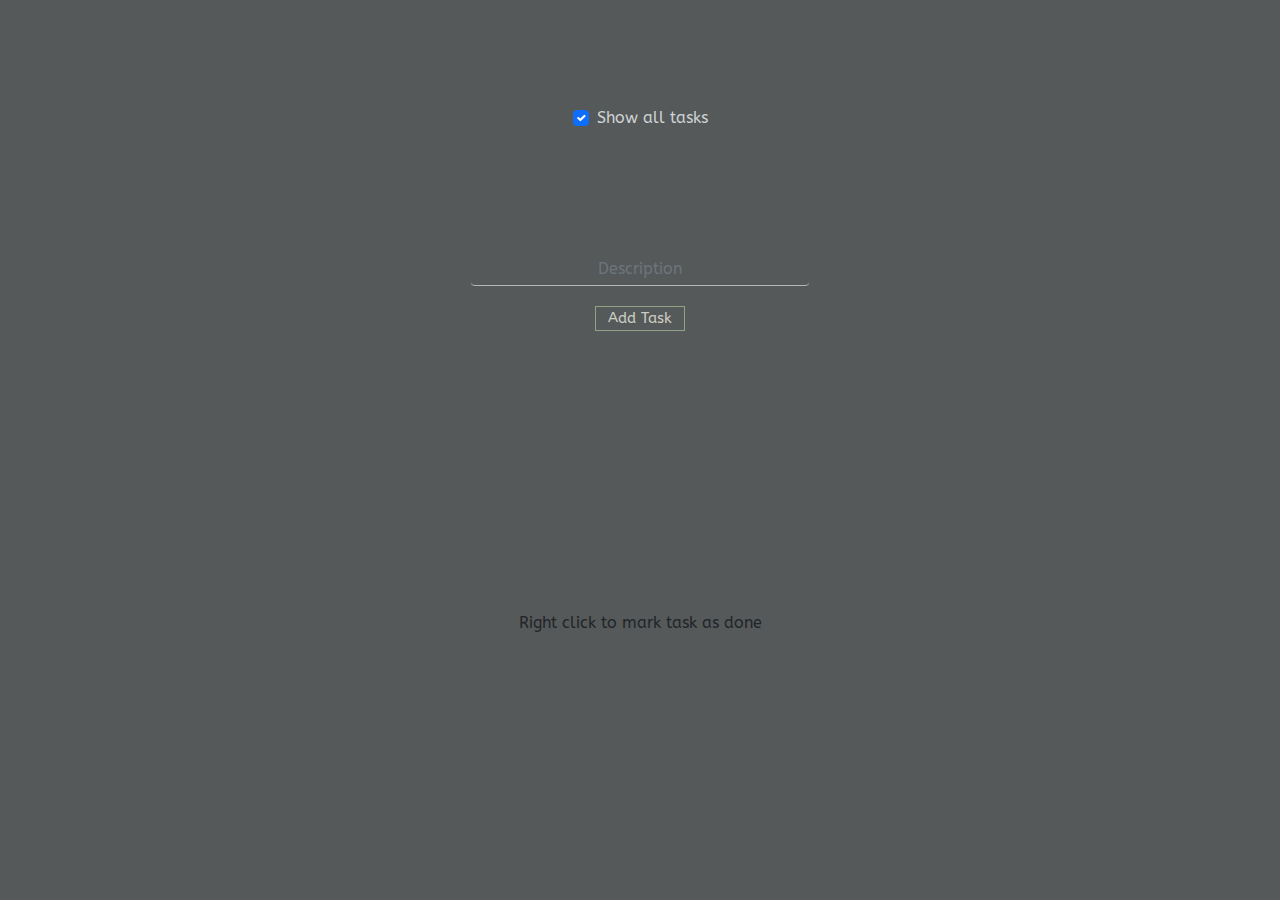
==== src/main/webapp/index.html @ f5ded383 "add project" ====
<!DOCTYPE html>
<html lang="en">

<head>
    <meta charset="utf-8">
    <meta name="viewport" content="width=device-width, initial-scale=1.0, shrink-to-fit=no">
    <title>Untitled</title>
    <link rel="stylesheet" href="assets/bootstrap/css/bootstrap.min.css">
    <link rel="stylesheet" href="https://fonts.googleapis.com/css?family=ABeeZee&amp;display=swap">
    <link rel="stylesheet" href="assets/css/styles.css">
</head>

<body class="d-flex flex-column justify-content-center align-items-center">
    <div class="d-flex flex-column justify-content-center align-items-center justify-content-xxl-center align-items-xxl-center cont-container">
        <div class="form-check">
            <input class="form-check-input" type="checkbox" id="formCheck-1" checked>
            <label class="form-check-label show-completed" for="formCheck-1">Show all tasks</label>
        </div>
    </div>
    <form class="d-flex flex-column justify-content-center align-items-center">
        <input class="form-control task-desc" type="text" autocomplete="off" placeholder="Description">
        <button class="btn btn-add-task" type="button">Add Task</button>
    </form>
    <div class="legend-cont" style="height: 400px">
        <span class="legend">Right click to mark task as done</span>
        <div class="d-flex flex-column justify-content-xxl-center align-items-xxl-center tasks-container">
        </div>
    </div>
    <script src="assets/bootstrap/js/bootstrap.min.js"></script>
    <script src="assets/js/script.js"></script>
</body>
</html>
---- src/main/webapp/assets/css/styles.css ----
body {
    height: 100vh;
    color: rgb(33, 37, 41);
    background: #565959;
    font-family: ABeeZee, sans-serif;
}

.cont-container {
    min-width: 347px;
    max-width: 519px;
    width: 191px;
    height: 83px;
    background: rgba(181,27,27,0);
}

label.show-completed {
    color: rgb(205,210,214);
}

form {
    width: 344px;
    height: 262px;
    color: var(--bs-indigo);
    background: rgba(111,66,193,0);
    min-width: 93px;
    max-width: 654px;
}

input.task-desc {
    width: 0;
    height: 34px;
    background: rgba(255,255,255,0);
    color: rgb(225,225,225);
    text-align: center;
    min-width: 338px;
    max-width: 686px;
    border-style: none;
    border-bottom: 1px solid rgb(184,181,181);
    margin: 10px;
}

.btn-add-task{
    margin: 10px;
    color: #cbcdc3;
    background: rgba(35,137,181,0);
    font-size: 15px;
    padding: 0 12px;
    border: 1px solid rgba(148, 166, 139, 0.95);
    border-radius: 0;
}

.tasks-container {
    min-width: 347px;
    max-width: 519px;
    width: 191px;
    background: rgba(181,27,27,0);
    padding: 0;
    height: auto;
}

.one-task-container {
    background: rgba(98,98,99,0);
    width: 0;
    height: 42px;
    max-width: 325px;
    min-width: 318px;
    margin-top: 10px;
    margin-bottom: 10px;
    padding-bottom: -2px;
    border-color: rgb(57,142,228);
    border-bottom-width: 1px;
    border-bottom-style: solid;
}

span.task-todo {
    margin: 20px;
    color: rgb(220,225,230);
}

span.line-thr {
    text-decoration: line-through solid rgba(45, 0, 0, 0.88);
    text-decoration-thickness: 2px;
    -webkit-text-decoration: line-through rgba(45, 0, 0, 0.88);
    -webkit-text-decoration-style: solid;
    color: red;
    padding: 5px;
}

.legend-cont {
    display: flex;
    justify-content: center;
    align-items: center;
    flex-direction: column;
}
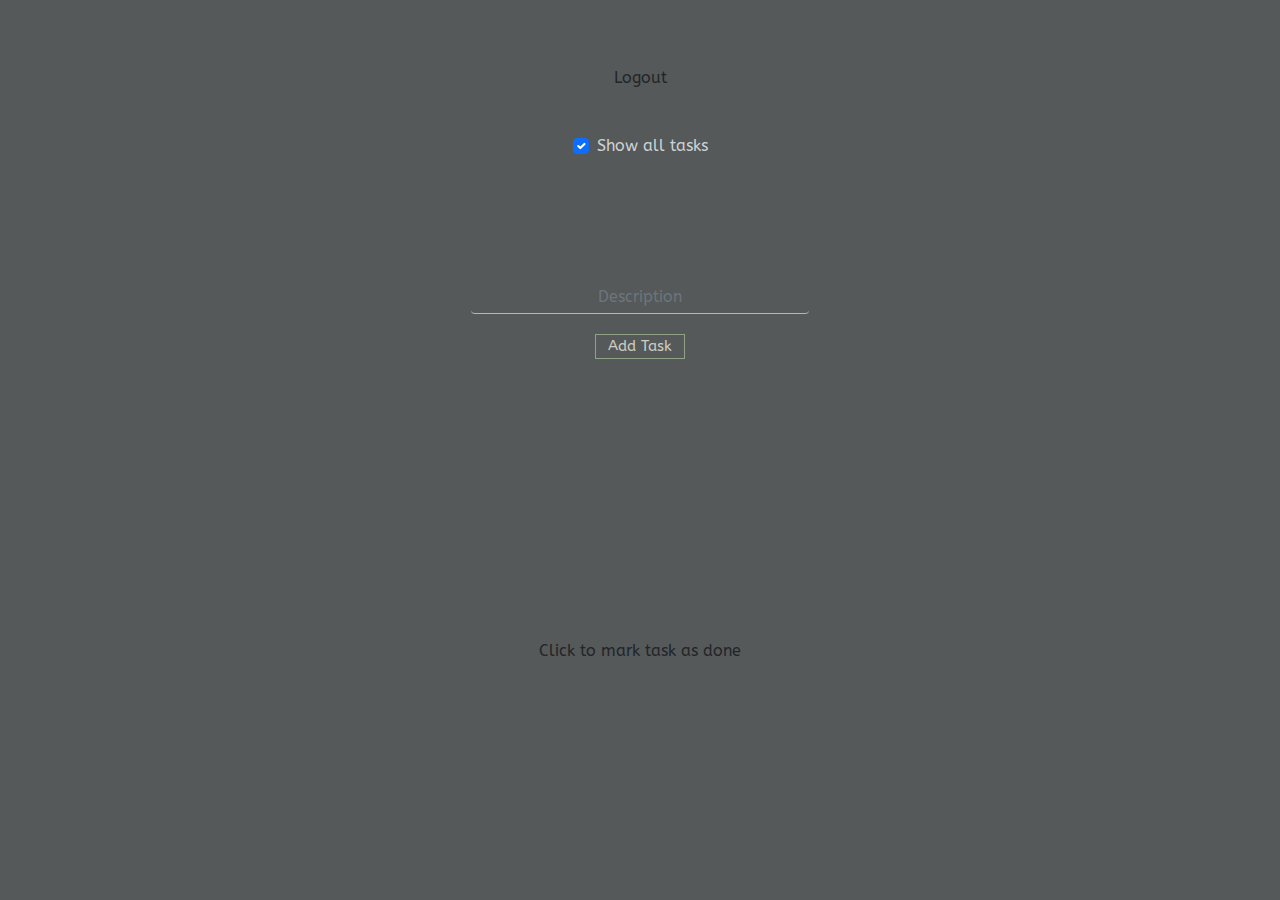
==== commit 9bcf0433: "add authentication" ====
--- a/src/main/webapp/index.html
+++ b/src/main/webapp/index.html
@@ -11,8 +11,11 @@
 </head>
 
 <body class="d-flex flex-column justify-content-center align-items-center">
+    <p class="name"></p>
+    <p class="logout">Logout</p>
     <div class="d-flex flex-column justify-content-center align-items-center justify-content-xxl-center align-items-xxl-center cont-container">
         <div class="form-check">
+
             <input class="form-check-input" type="checkbox" id="formCheck-1" checked>
             <label class="form-check-label show-completed" for="formCheck-1">Show all tasks</label>
         </div>
@@ -22,7 +25,7 @@
         <button class="btn btn-add-task" type="button">Add Task</button>
     </form>
     <div class="legend-cont" style="height: 400px">
-        <span class="legend">Right click to mark task as done</span>
+        <span class="legend">Click to mark task as done</span>
         <div class="d-flex flex-column justify-content-xxl-center align-items-xxl-center tasks-container">
         </div>
     </div>
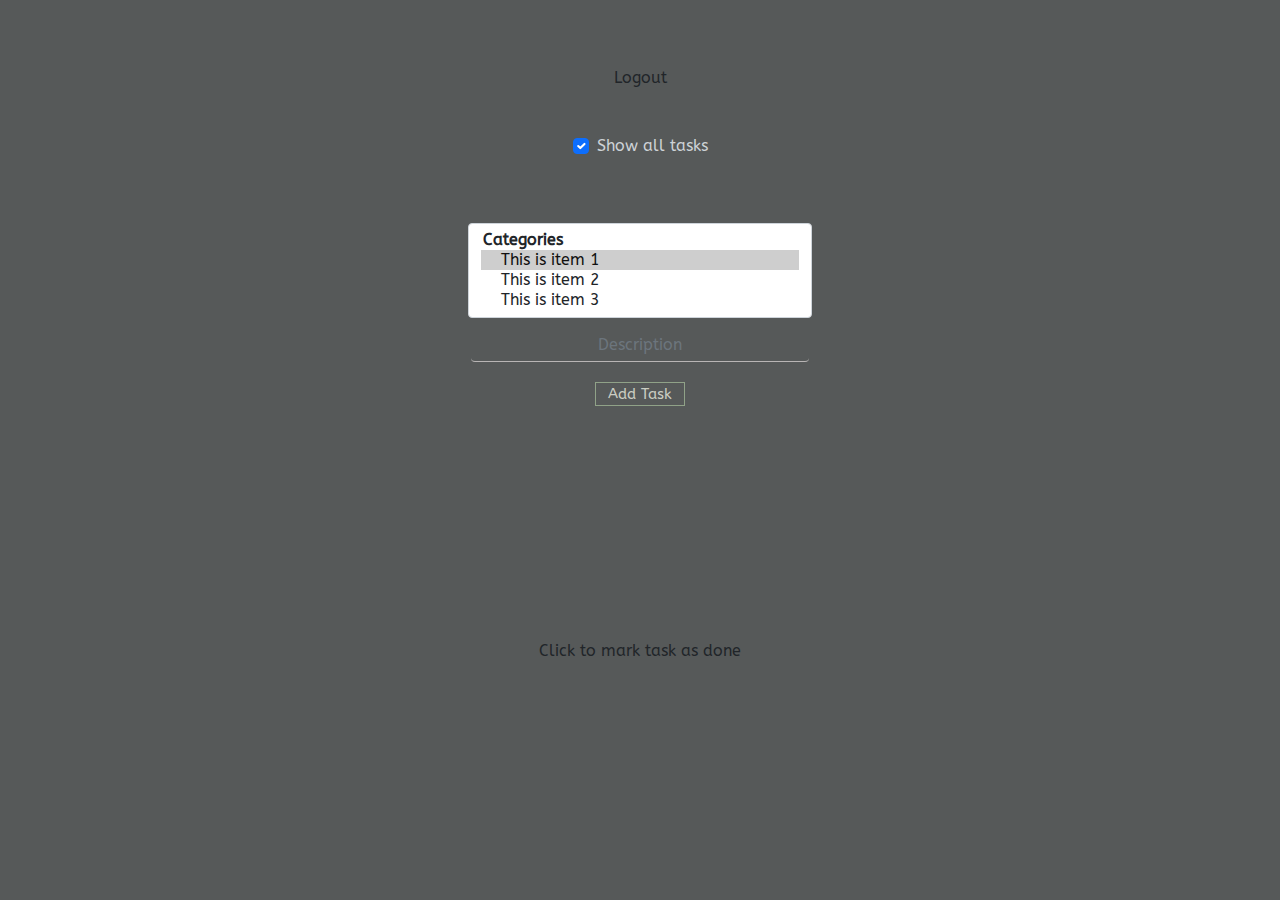
==== commit 40459d01: "add Categories" ====
--- a/src/main/webapp/index.html
+++ b/src/main/webapp/index.html
@@ -21,6 +21,13 @@
         </div>
     </div>
     <form class="d-flex flex-column justify-content-center align-items-center">
+        <select class="form-select" multiple>
+            <optgroup class="opt-group" label="Categories">
+                <option value="12" selected>This is item 1</option>
+                <option value="13">This is item 2</option>
+                <option value="14">This is item 3</option>
+            </optgroup>
+        </select>
         <input class="form-control task-desc" type="text" autocomplete="off" placeholder="Description">
         <button class="btn btn-add-task" type="button">Add Task</button>
     </form>
